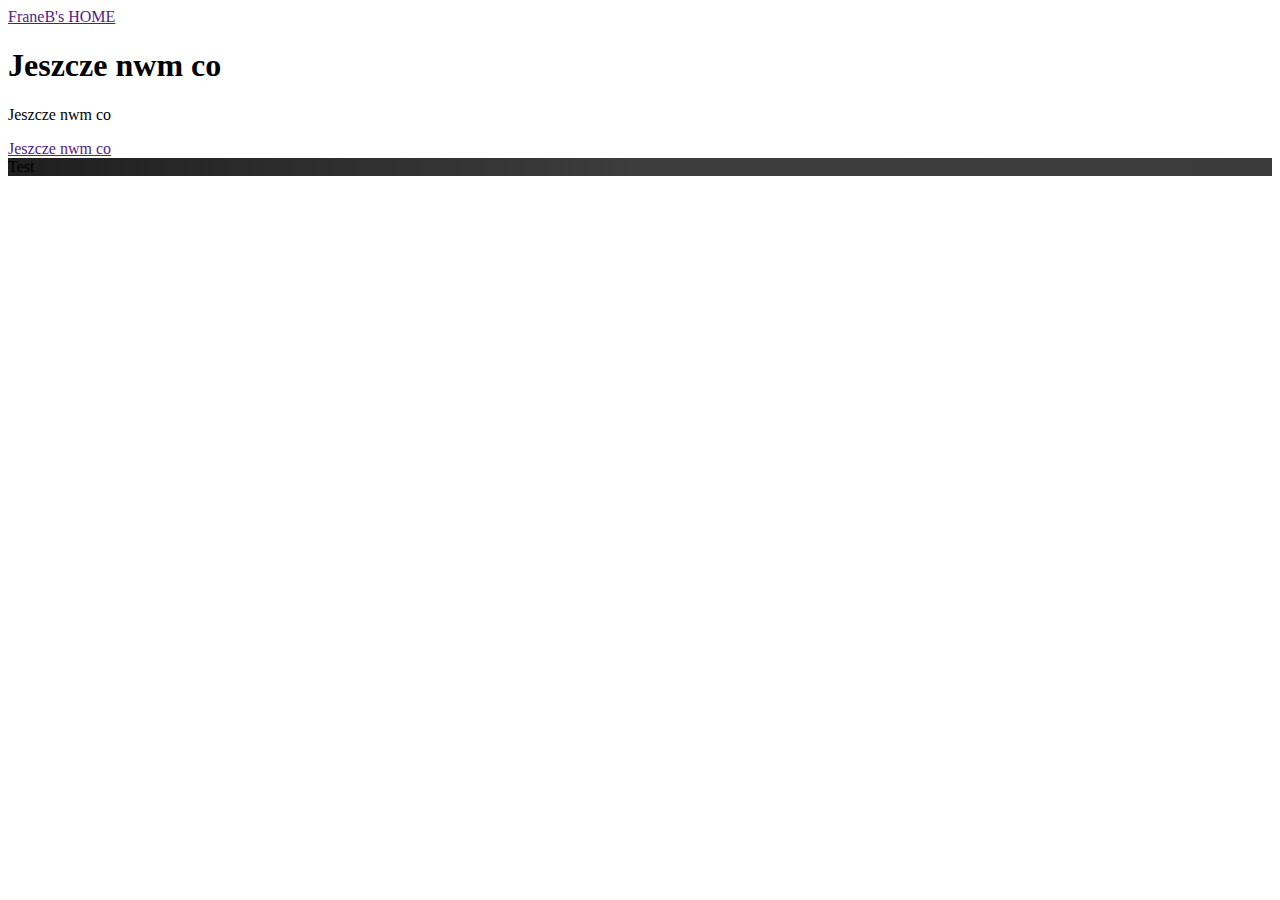
==== strona2.html @ 04bd7d1e "Update strona2.html" ====
<!DOCTYPE html>
<html lang="en" dir="ltr">
  <head>
    <link rel="stylesheet" href="https://stackpath.bootstrapcdn.com/bootstrap/4.5.0/css/bootstrap.min.css" integrity="sha384-9aIt2nRpC12Uk9gS9baDl411NQApFmC26EwAOH8WgZl5MYYxFfc+NcPb1dKGj7Sk" crossorigin="anonymous">
    <script src="https://stackpath.bootstrapcdn.com/bootstrap/4.5.0/js/bootstrap.min.js" integrity="sha384-OgVRvuATP1z7JjHLkuOU7Xw704+h835Lr+6QL9UvYjZE3Ipu6Tp75j7Bh/kR0JKI" crossorigin="anonymous"></script>
    <link rel="stylesheet" href="https://use.fontawesome.com/releases/v5.4.1/css/all.css" integrity="sha384-5sAR7xN1Nv6T6+dT2mhtzEpVJvfS3NScPQTrOxhwjIuvcA67KV2R5Jz6kr4abQsz"
        crossorigin="anonymous">
        <script src="https://code.jquery.com/jquery-3.3.1.slim.min.js" integrity="sha384-q8i/X+965DzO0rT7abK41JStQIAqVgRVzpbzo5smXKp4YfRvH+8abtTE1Pi6jizo"
            crossorigin="anonymous"></script>
        <script src="https://cdnjs.cloudflare.com/ajax/libs/popper.js/1.14.3/umd/popper.min.js" integrity="sha384-ZMP7rVo3mIykV+2+9J3UJ46jBk0WLaUAdn689aCwoqbBJiSnjAK/l8WvCWPIPm49"
            crossorigin="anonymous"></script>
        <meta charset="utf-8">
    <link rel="stylesheet" href="style.css">
    <title>Trwają prace</title>
    <link rel="stylesheet" href="style.css">
    <style>
    #header {
        background: url("imgs/kamyczki.jpg");
        /* background: url("imgs/header.jpeg") center center / cover no-repeat; */

    }
    #nwmco {
      background: #1F1F1F;
      background: -moz-linear-gradient(left, #1F1F1F 0%, #3D3D3D 50%, #3B3B3B 100%);
      background: -webkit-linear-gradient(left, #1F1F1F 0%, #3D3D3D 50%, #3B3B3B 100%);
      background: linear-gradient(to right, #1F1F1F 0%, #3D3D3D 50%, #3B3B3B 100%);


    }
    </style>
  </head>
  <body>
    <nav id="navigacja" class="navbar bg-dark navbar-dark">
      <div class="container">
          <a href="" class="navbar-brand"><i class="fas fa-binoculars mr-2"></i>FraneB's HOME</a>
      </div>
    </nav>
    <section id="header" class="jumbotron text-center">
        <h1 class="display-3">Jeszcze nwm co</h1>
        <p class="lead">Jeszcze nwm co</p>
        <a href="" class="btn btn-primary">Jeszcze nwm co</a>

    </section>
    <section id="nwmco" class="jumbotron text-center">
      Test
    </section>



  </body>
</html>
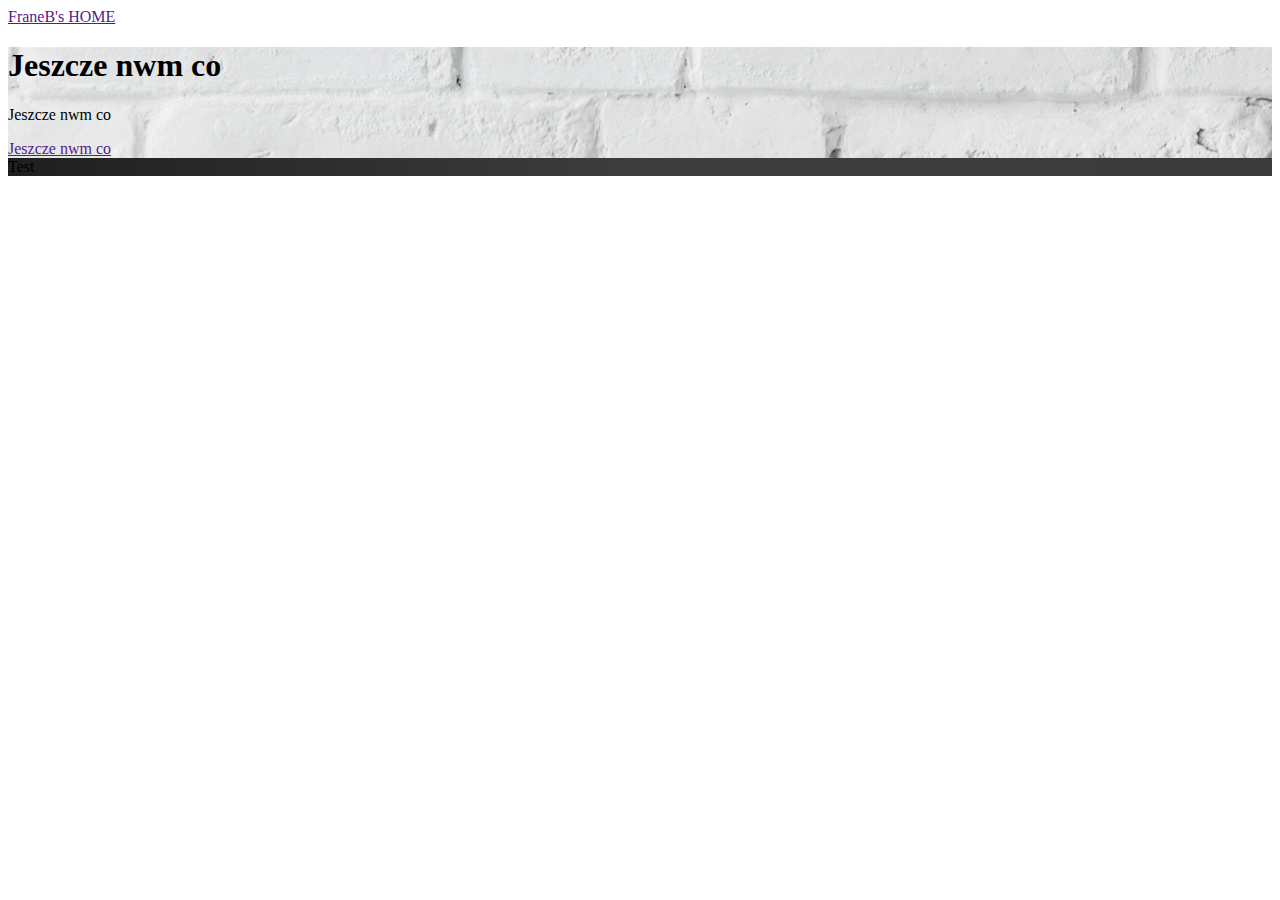
==== commit ac1b914a: "Update strona2.html" ====
--- a/strona2.html
+++ b/strona2.html
@@ -15,7 +15,7 @@
     <link rel="stylesheet" href="style.css">
     <style>
     #header {
-        background: url("imgs/kamyczki.jpg");
+        background: url("imgs/header.jpeg");
         /* background: url("imgs/header.jpeg") center center / cover no-repeat; */
 
     }
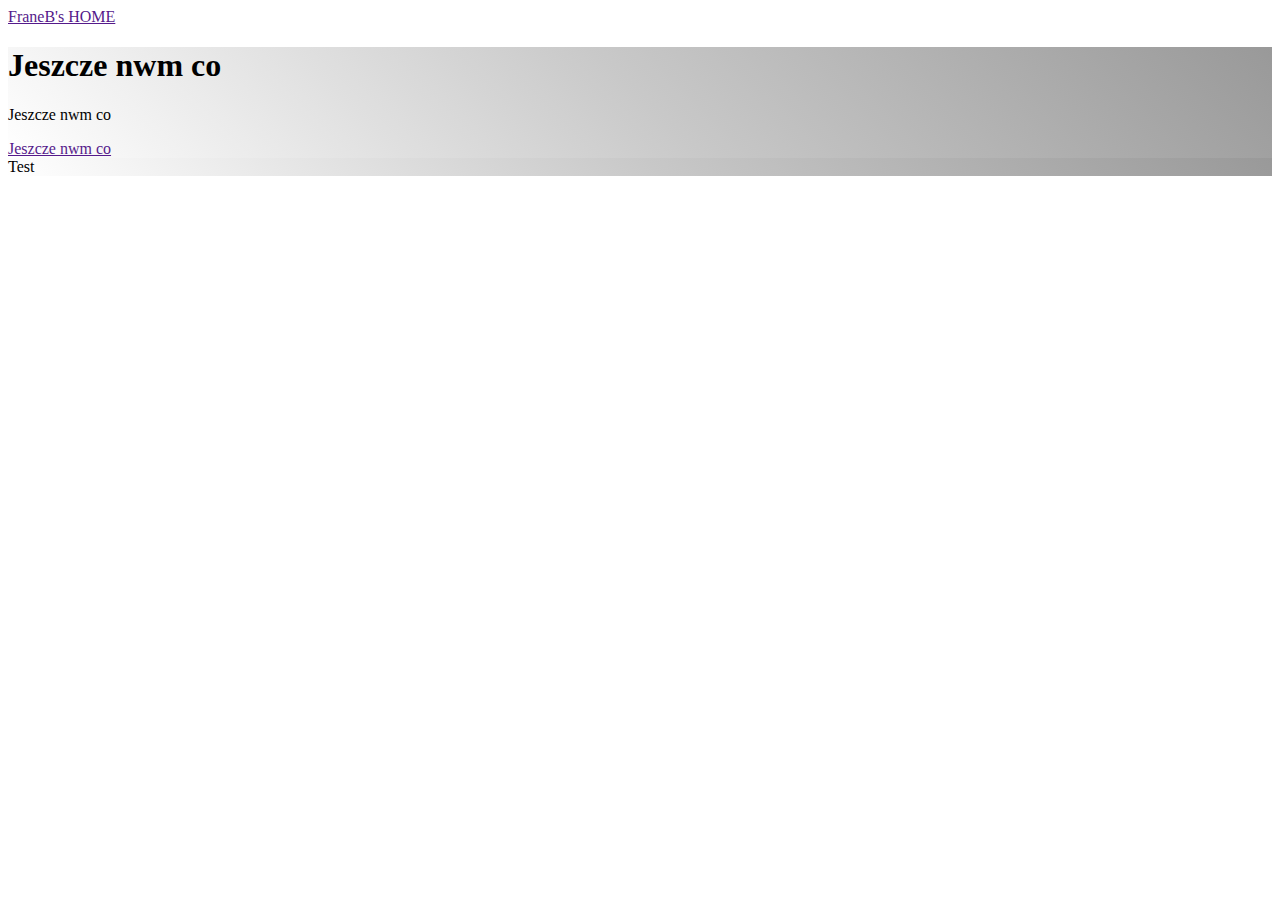
==== commit da593203: "Update strona2.html" ====
--- a/strona2.html
+++ b/strona2.html
@@ -17,13 +17,16 @@
     #header {
         background: url("imgs/header.jpeg");
         /* background: url("imgs/header.jpeg") center center / cover no-repeat; */
-
+        background: #FFFFFF;
+        background: -moz-linear-gradient(45deg, #FFFFFF 0%, #C9C9C9 50%, #999999 100%);
+        background: -webkit-linear-gradient(45deg, #FFFFFF 0%, #C9C9C9 50%, #999999 100%);
+        background: linear-gradient(45deg, #FFFFFF 0%, #C9C9C9 50%, #999999 100%);
     }
     #nwmco {
-      background: #1F1F1F;
-      background: -moz-linear-gradient(left, #1F1F1F 0%, #3D3D3D 50%, #3B3B3B 100%);
-      background: -webkit-linear-gradient(left, #1F1F1F 0%, #3D3D3D 50%, #3B3B3B 100%);
-      background: linear-gradient(to right, #1F1F1F 0%, #3D3D3D 50%, #3B3B3B 100%);
+      background: #FFFFFF;
+      background: -moz-linear-gradient(45deg, #FFFFFF 0%, #C9C9C9 50%, #999999 100%);
+      background: -webkit-linear-gradient(45deg, #FFFFFF 0%, #C9C9C9 50%, #999999 100%);
+      background: linear-gradient(45deg, #FFFFFF 0%, #C9C9C9 50%, #999999 100%);
 
 
     }
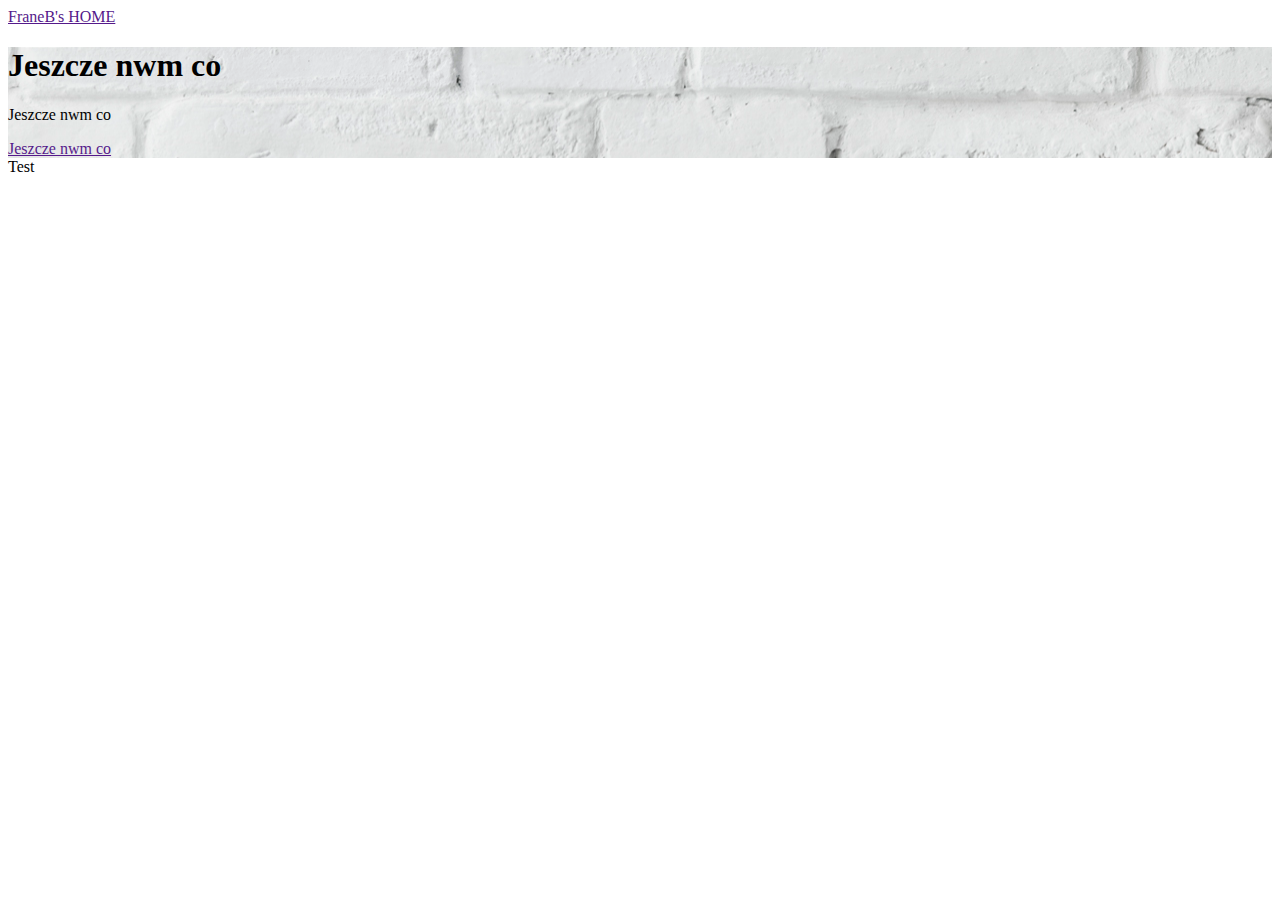
==== commit 3d94d451: "Update strona2.html" ====
--- a/strona2.html
+++ b/strona2.html
@@ -17,16 +17,8 @@
     #header {
         background: url("imgs/header.jpeg");
         /* background: url("imgs/header.jpeg") center center / cover no-repeat; */
-        background: #FFFFFF;
-        background: -moz-linear-gradient(45deg, #FFFFFF 0%, #C9C9C9 50%, #999999 100%);
-        background: -webkit-linear-gradient(45deg, #FFFFFF 0%, #C9C9C9 50%, #999999 100%);
-        background: linear-gradient(45deg, #FFFFFF 0%, #C9C9C9 50%, #999999 100%);
-    }
+      }
     #nwmco {
-      background: #FFFFFF;
-      background: -moz-linear-gradient(45deg, #FFFFFF 0%, #C9C9C9 50%, #999999 100%);
-      background: -webkit-linear-gradient(45deg, #FFFFFF 0%, #C9C9C9 50%, #999999 100%);
-      background: linear-gradient(45deg, #FFFFFF 0%, #C9C9C9 50%, #999999 100%);
 
 
     }
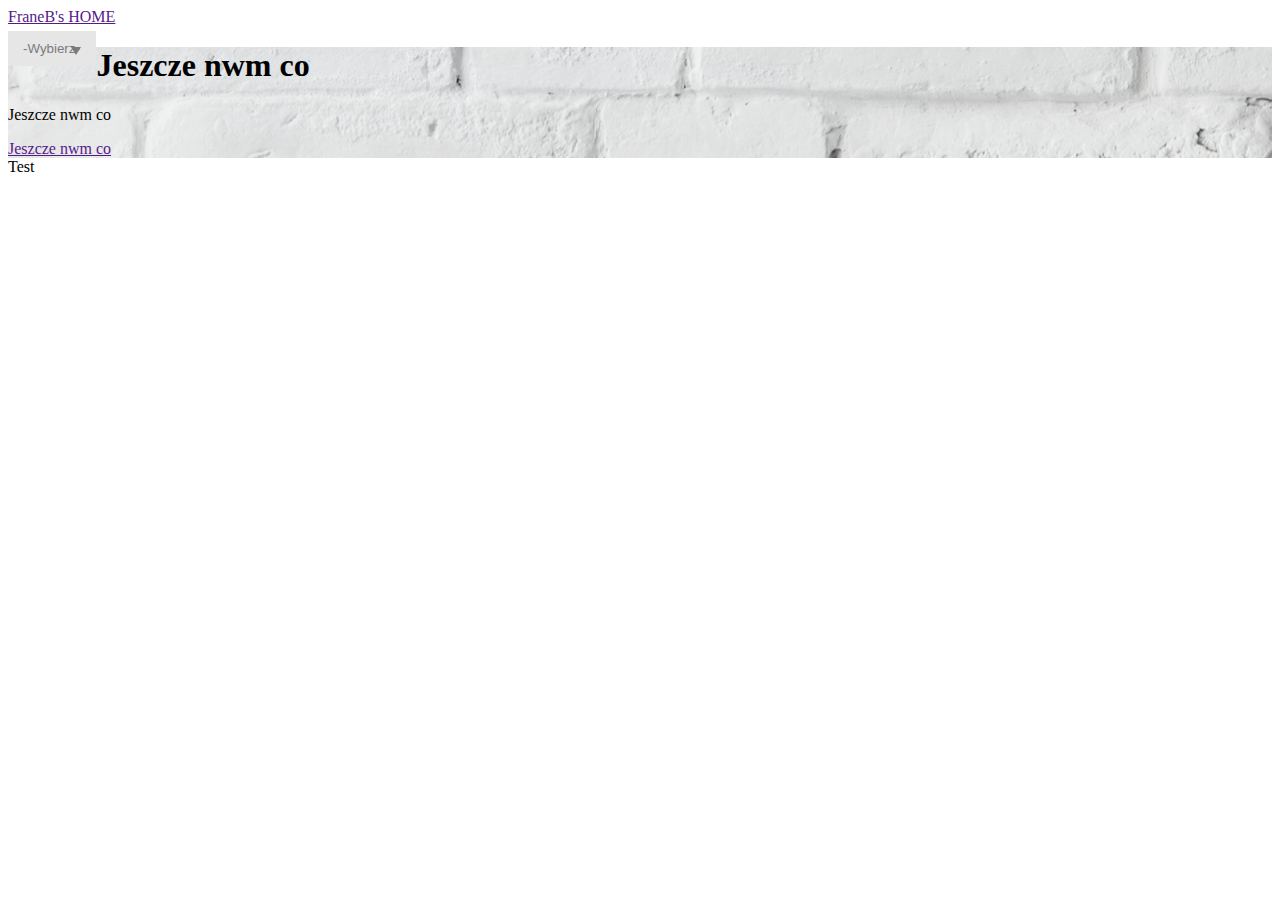
==== commit cf01e9c0: "Update strona2.html" ====
--- a/strona2.html
+++ b/strona2.html
@@ -22,6 +22,56 @@
 
 
     }
+    .select {
+    float: left;
+    position: relative;
+    display: inline-block;
+    margin-top: 5px;
+    margin-bottom: 5px;
+    width: 7%;
+}    .select select {
+        font-family: 'Arial';
+        display: inline-block;
+        width: 100%;
+        cursor: pointer;
+        padding: 10px 15px;
+        outline: 0;
+        border: 0px solid #000000;
+        border-radius: 0px;
+        background: #e6e6e6;
+        color: #7b7b7b;
+        appearance: none;
+        -webkit-appearance: none;
+        -moz-appearance: none;
+    }
+        .select select::-ms-expand {
+            display: none;
+        }
+        .select select:hover,
+        .select select:focus {
+            color: #000000;
+            background: #cccccc;
+        }
+        .select select:disabled {
+            opacity: 0.5;
+            pointer-events: none;
+        }
+.select_arrow {
+    position: absolute;
+    top: 16px;
+    right: 15px;
+    pointer-events: none;
+    border-style: solid;
+    border-width: 8px 5px 0px 5px;
+    border-color: #7b7b7b transparent transparent transparent;
+}
+.select select:hover ~ .select_arrow,
+.select select:focus ~ .select_arrow {
+    border-top-color: #000000;
+}
+.select select:disabled ~ .select_arrow {
+    border-top-color: #cccccc;
+}
     </style>
   </head>
   <body>
@@ -29,6 +79,17 @@
       <div class="container">
           <a href="" class="navbar-brand"><i class="fas fa-binoculars mr-2"></i>FraneB's HOME</a>
       </div>
+      <div class="select">
+      <select>
+          <option>-Wybierz-</option>
+          <option>Jeszcze nwm co</option>
+          <option>Jeszcze nwm co</option>
+          <option>Jeszcze nwm co</option>
+          <option>Jeszcze nwm co</option>
+      </select>
+      <div class="select_arrow">
+      </div>
+  </div>
     </nav>
     <section id="header" class="jumbotron text-center">
         <h1 class="display-3">Jeszcze nwm co</h1>
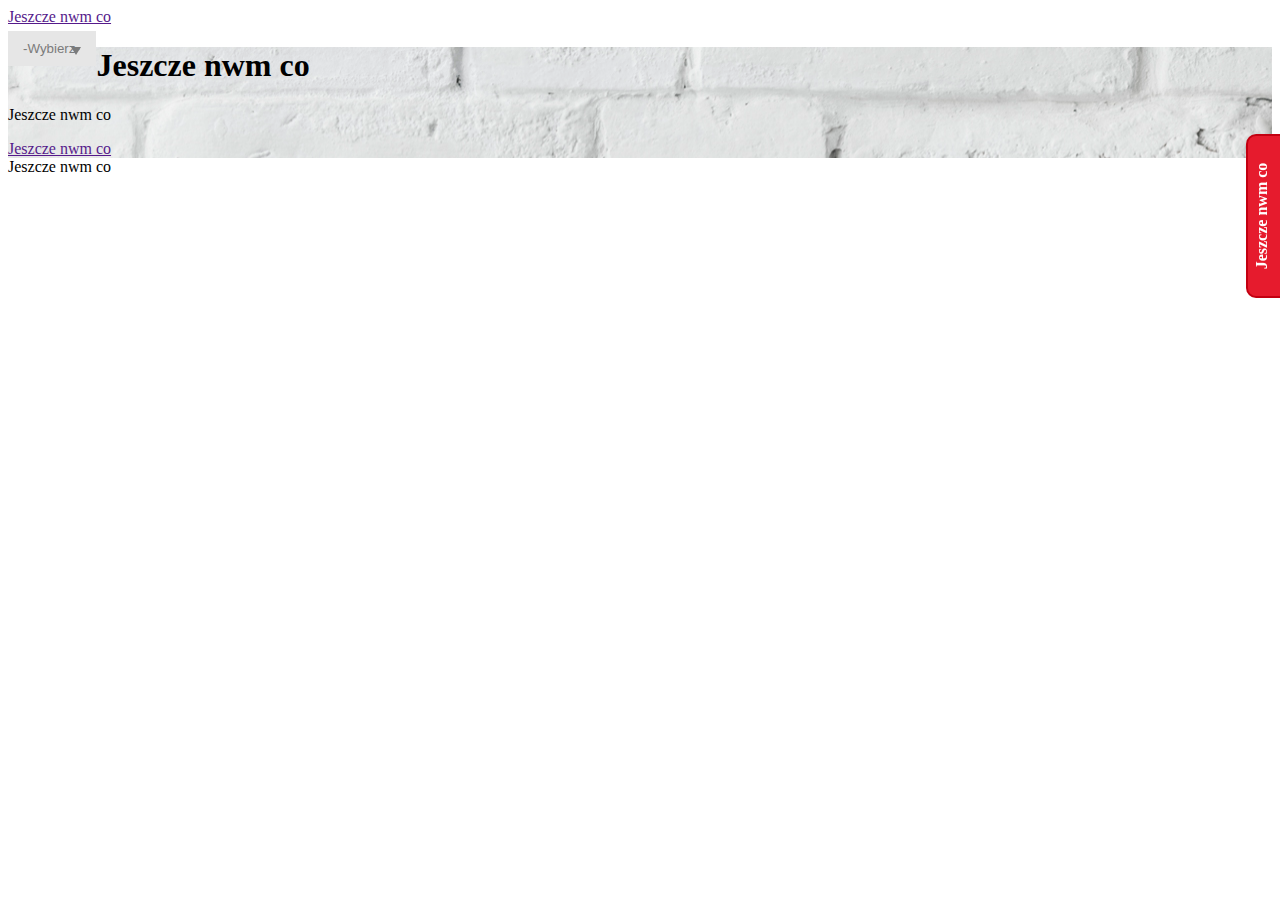
==== commit b0762c54: "Update strona2.html" ====
--- a/strona2.html
+++ b/strona2.html
@@ -1,6 +1,8 @@
 <!DOCTYPE html>
 <html lang="en" dir="ltr">
   <head>
+    <meta charset="utf-8">
+    <meta name="viewport" content="width=device-width, initial-scale=1, shrink-to-fit=no">
     <link rel="stylesheet" href="https://stackpath.bootstrapcdn.com/bootstrap/4.5.0/css/bootstrap.min.css" integrity="sha384-9aIt2nRpC12Uk9gS9baDl411NQApFmC26EwAOH8WgZl5MYYxFfc+NcPb1dKGj7Sk" crossorigin="anonymous">
     <script src="https://stackpath.bootstrapcdn.com/bootstrap/4.5.0/js/bootstrap.min.js" integrity="sha384-OgVRvuATP1z7JjHLkuOU7Xw704+h835Lr+6QL9UvYjZE3Ipu6Tp75j7Bh/kR0JKI" crossorigin="anonymous"></script>
     <link rel="stylesheet" href="https://use.fontawesome.com/releases/v5.4.1/css/all.css" integrity="sha384-5sAR7xN1Nv6T6+dT2mhtzEpVJvfS3NScPQTrOxhwjIuvcA67KV2R5Jz6kr4abQsz"
@@ -11,14 +13,60 @@
             crossorigin="anonymous"></script>
         <meta charset="utf-8">
     <link rel="stylesheet" href="style.css">
-    <title>Trwają prace</title>
+    <title>Jeszcze nwm co</title>
     <link rel="stylesheet" href="style.css">
     <style>
+    #panel {
+        position: fixed;
+        top: 50px;
+        right: -272px;
+        z-index: 99999;
+        transition: right 0.5s ease-out 0s;
+    }
+
+    #panel:hover {
+        right: 0;
+    }
+
+    #panel #content {
+        width: 250px;
+        height: 300px;
+        padding: 10px;
+        border-top: 2px solid #C30011;
+        border-right: none;
+        border-bottom: 2px solid #C30011;
+        border-left: 2px solid #C30011;
+        z-index: 20;
+        background: #FFFFFF;
+        position: relative;
+        border-radius: 10px 0 0 10px;
+    }
+
+    #panel #title {
+        width: 150px;
+        border: 2px solid #C30011;
+        background: #E61B2D;
+        color: #FFFFFF;
+        font-weight: bold;
+        border-radius: 10px;
+        padding: 5px 5px 25px 5px;
+        text-align: center;
+        position: relative;
+        top: 140px;
+        left: -90px;
+        transform: rotate(-90deg);
+        z-index: 1;
+    }
     #header {
         background: url("imgs/header.jpeg");
         /* background: url("imgs/header.jpeg") center center / cover no-repeat; */
       }
     #nwmco {
+
+
+    }
+    #text {
+background-color: white;
 
 
     }
@@ -75,9 +123,14 @@
     </style>
   </head>
   <body>
+    <div<meta charset="utf-8">
+    <div class="col-lg-12 mb-12">
+
+    </div>
+    <section>
     <nav id="navigacja" class="navbar bg-dark navbar-dark">
       <div class="container">
-          <a href="" class="navbar-brand"><i class="fas fa-binoculars mr-2"></i>FraneB's HOME</a>
+          <a href="" class="navbar-brand"><i class="fas fa-binoculars mr-2"></i>Jeszcze nwm co</a>
       </div>
       <div class="select">
       <select>
@@ -90,15 +143,26 @@
       <div class="select_arrow">
       </div>
   </div>
-    </nav>
+</nav> </section>
     <section id="header" class="jumbotron text-center">
         <h1 class="display-3">Jeszcze nwm co</h1>
         <p class="lead">Jeszcze nwm co</p>
         <a href="" class="btn btn-primary">Jeszcze nwm co</a>
 
     </section>
+  </div>
+  <div id="panel">
+    <div id="title">
+        Jeszcze nwm co
+    </div>
+    <div id="content">
+        Jeszcze nwm co
+    </div>
+</div>
     <section id="nwmco" class="jumbotron text-center">
-      Test
+      <div id="text">
+        Jeszcze nwm co
+      </div>
     </section>
 
 
